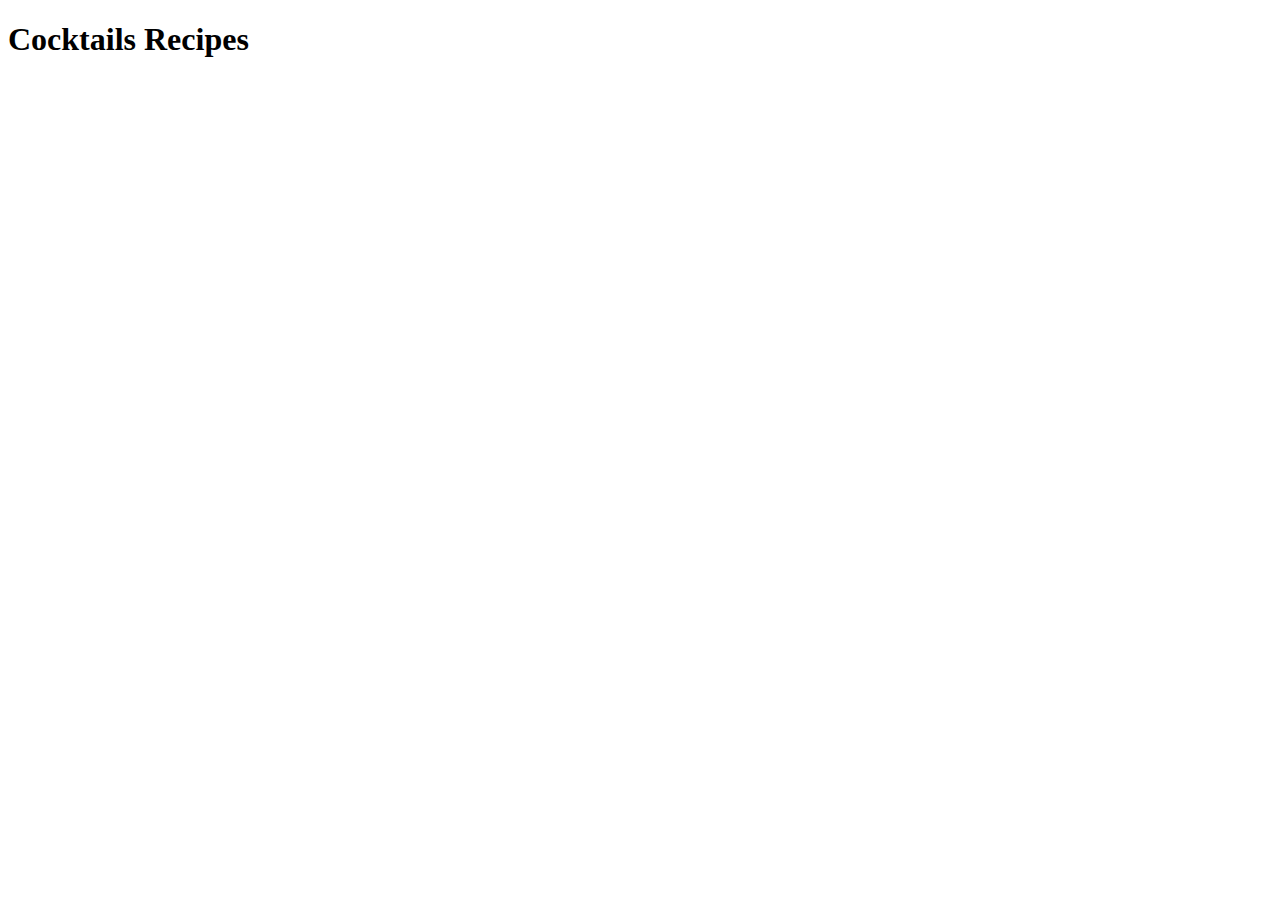
==== index.html @ f0ee8676 "Add index.html and fill html boilerplate" ====
<!DOCTYPE html>
<html lang="en">
<head>
    <meta charset="UTF-8">
    <meta name="viewport" content="width=device-width, initial-scale=1.0">
    <title>Cocktails Recipes</title>
</head>
<body>
    <h1>Cocktails Recipes</h1>
</body>
</html>
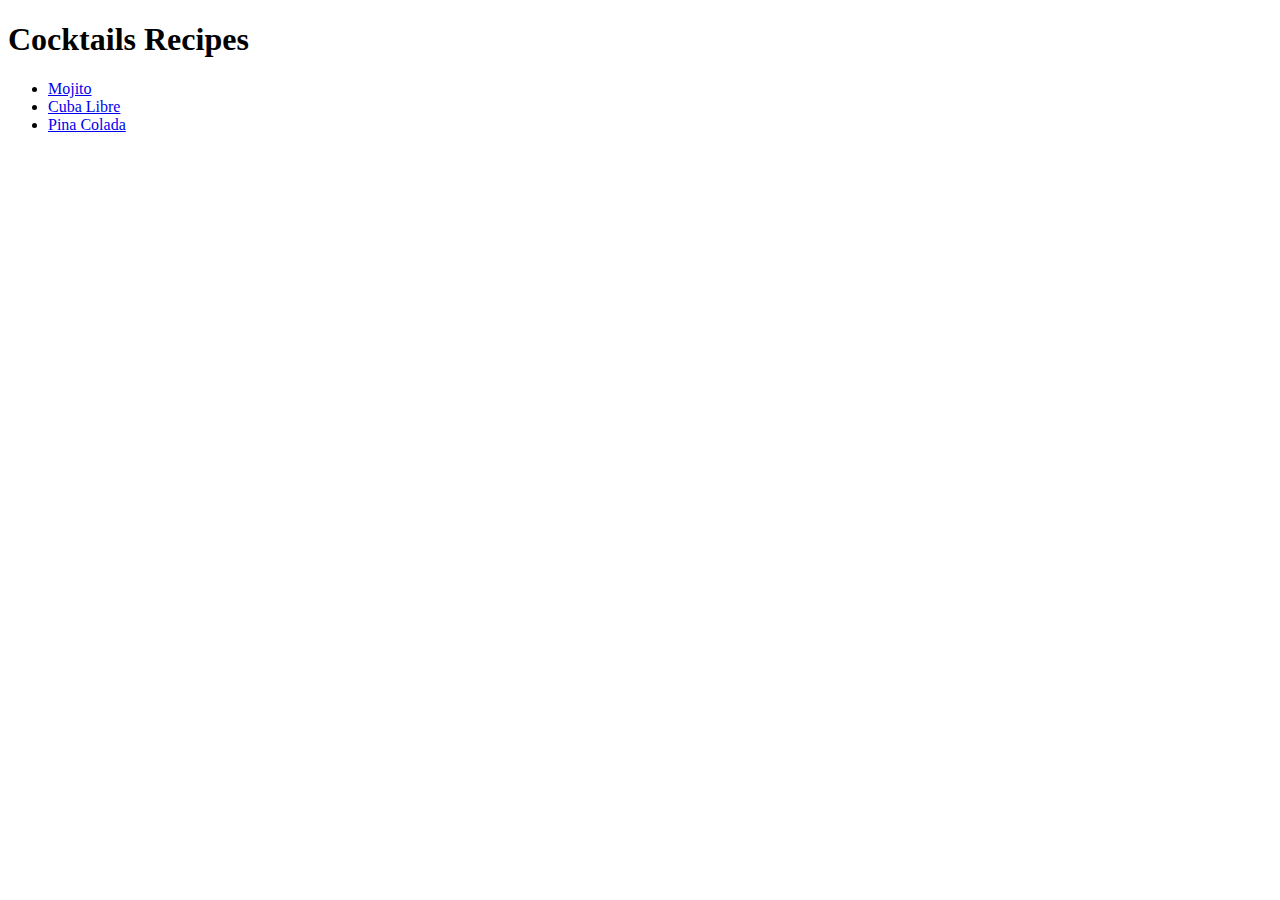
==== commit e040e0df: "Add recipes and linked to index" ====
--- a/index.html
+++ b/index.html
@@ -7,5 +7,10 @@
 </head>
 <body>
     <h1>Cocktails Recipes</h1>
+    <ul>
+        <li><a href="/recipes/mojito.html">Mojito</a></li>
+        <li><a href="/recipes/cubalibre.html">Cuba Libre</a></li>
+        <li><a href="/recipes/pinacolada.html">Pina Colada</a></li>
+    </ul>
 </body>
 </html>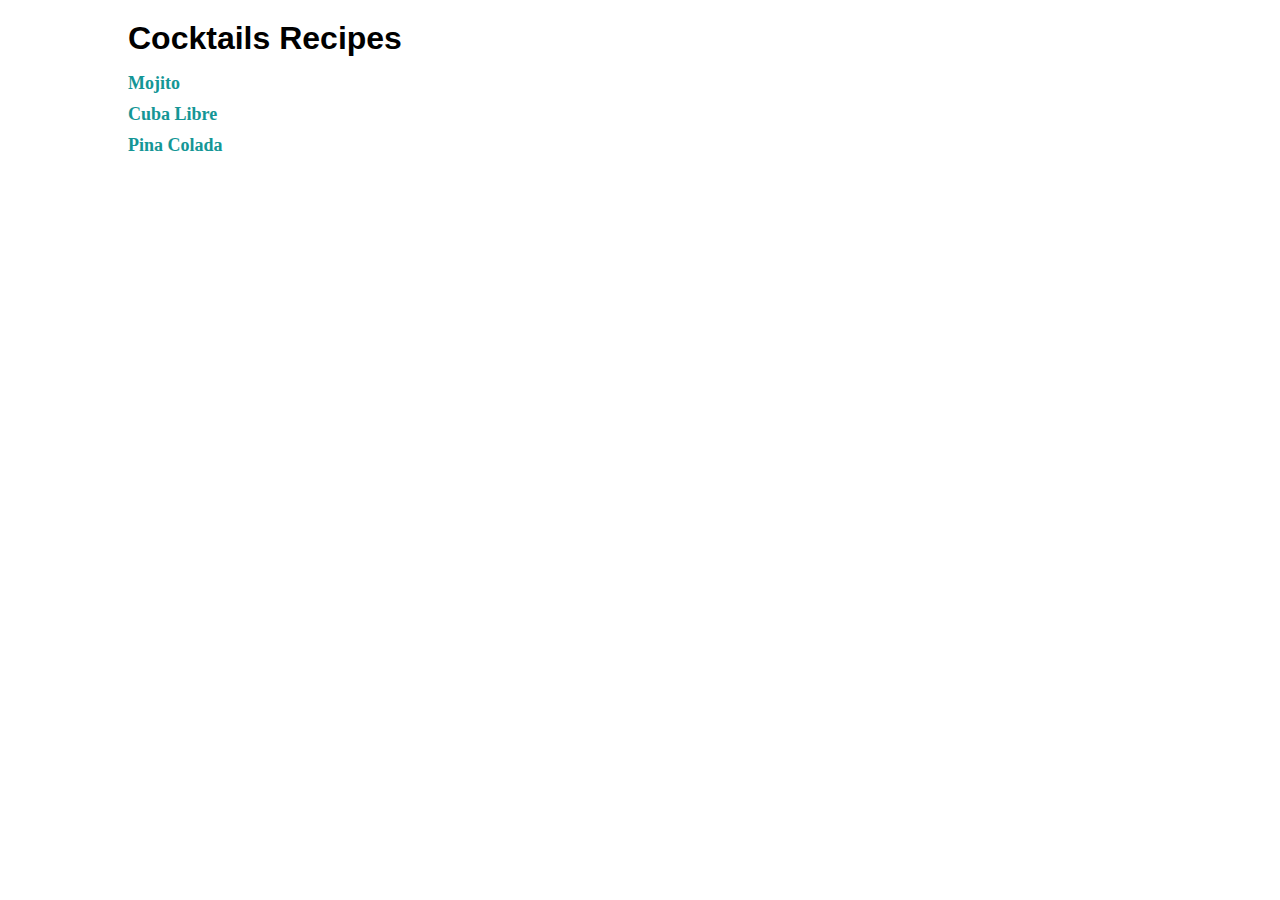
==== commit d816565b: "Edit Add Back Button & CSS selectors" ====
--- a/index.html
+++ b/index.html
@@ -4,13 +4,14 @@
     <meta charset="UTF-8">
     <meta name="viewport" content="width=device-width, initial-scale=1.0">
     <title>Cocktails Recipes</title>
+    <link rel="stylesheet" href="./styles/style.css">
 </head>
 <body>
     <h1>Cocktails Recipes</h1>
-    <ul>
-        <li><a href="/recipes/mojito.html">Mojito</a></li>
-        <li><a href="/recipes/cubalibre.html">Cuba Libre</a></li>
-        <li><a href="/recipes/pinacolada.html">Pina Colada</a></li>
+    <ul class="main-nav">
+        <li><a href="./recipes/mojito.html">Mojito</a></li>
+        <li><a href="./recipes/cubalibre.html">Cuba Libre</a></li>
+        <li><a href="./recipes/pinacolada.html">Pina Colada</a></li>
     </ul>
 </body>
 </html>--- a/styles/style.css
+++ b/styles/style.css
@@ -0,0 +1,83 @@
+/* Classic Reset */
+*{
+    margin: 0;
+    padding: 0;
+    box-sizing: border-box;
+}
+
+/* Default elements */
+
+body {
+    margin: 0 auto;
+    padding: 0;
+    max-width: 1024px;
+}
+
+h1, h2, h3, p{
+    font-size: 16px;
+    margin-bottom: 16px;
+    font-family:'Franklin Gothic Medium', 'Arial Narrow', Arial, sans-serif;
+}
+
+h1 {
+    font-size: 32px;
+    font-weight: bold;
+}
+h2 {
+    font-size: 24px;
+    font-weight: 700;
+    color: rgb(158, 24, 24);
+}
+
+ol, ul {
+    margin-left: 20px;
+}
+
+ul li {
+    font-size: 18px;
+    font-weight: bold;
+}
+
+/* Margins */
+
+h1 {
+    margin-top: 20px;
+}
+
+img {
+    margin-bottom: 20px;
+}
+
+/* Main Nav */
+
+.main-nav {
+    list-style: none;
+    margin-left: 0;
+}
+
+.main-nav li {
+    margin: 10px 0;
+}
+
+.main-nav li a{
+    text-decoration: none;
+    outline: none;
+    color: rgb(20, 150, 150);
+}
+
+/* Back Button */
+
+#back-button {
+    margin-top: 20px;
+    padding: 15px 30px;
+    text-align: center;
+    border: 2px solid #000;
+    border-radius: 5px;
+    background-color: transparent;
+}
+
+#back-button a{
+    text-decoration: none;
+    outline: none;
+    color: #087d81;
+}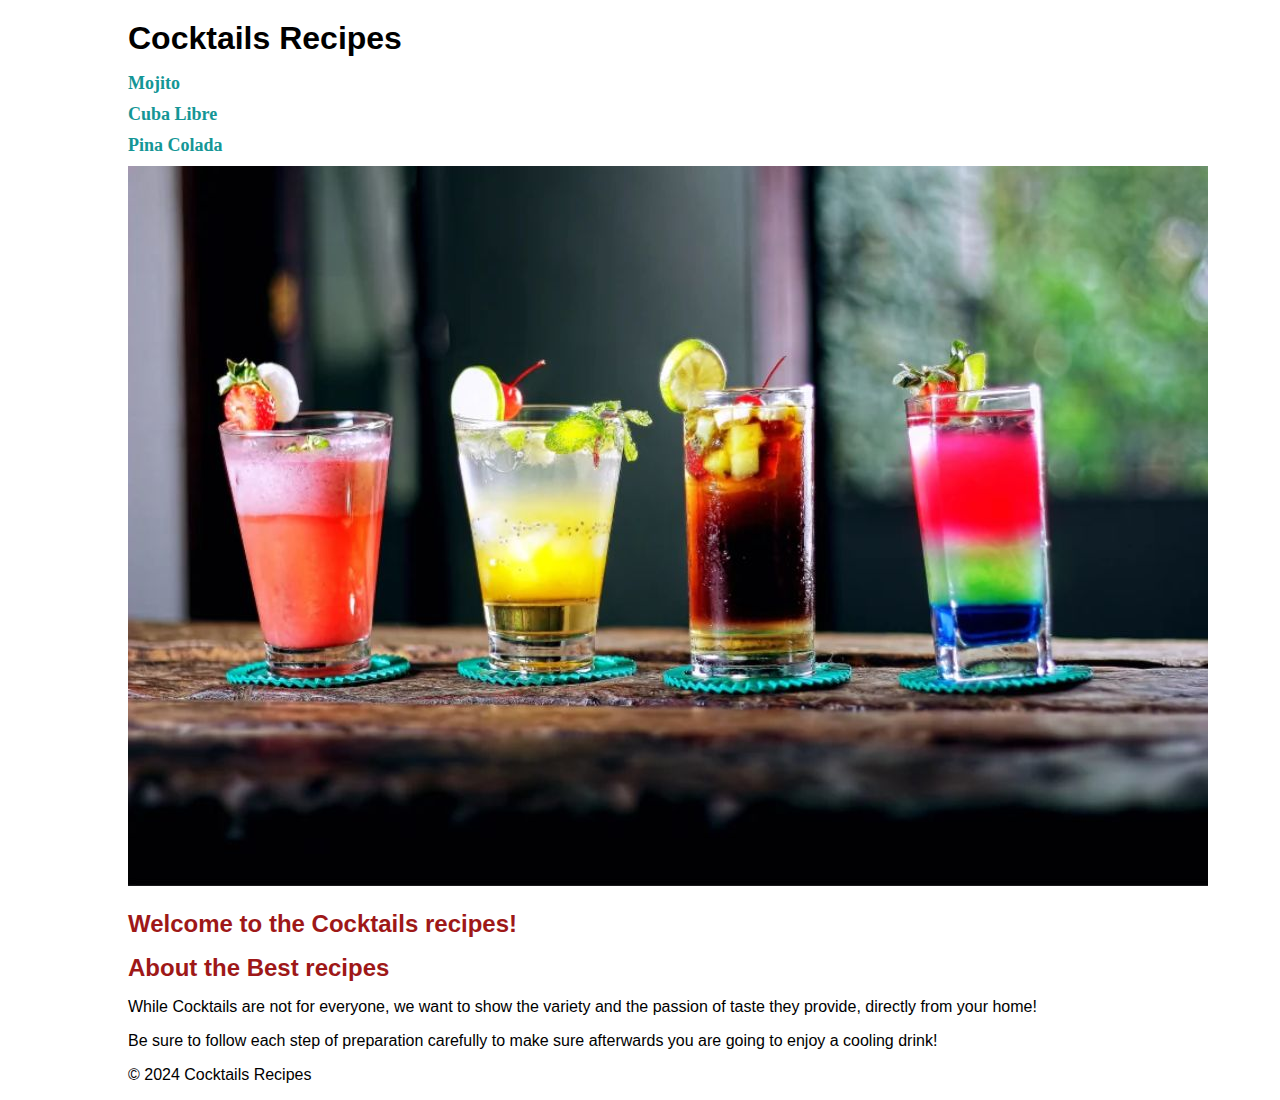
==== commit 52197347: "Edit Layout & Add Footer" ====
--- a/index.html
+++ b/index.html
@@ -7,11 +7,33 @@
     <link rel="stylesheet" href="./styles/style.css">
 </head>
 <body>
-    <h1>Cocktails Recipes</h1>
-    <ul class="main-nav">
-        <li><a href="./recipes/mojito.html">Mojito</a></li>
-        <li><a href="./recipes/cubalibre.html">Cuba Libre</a></li>
-        <li><a href="./recipes/pinacolada.html">Pina Colada</a></li>
-    </ul>
+
+ <!-- Navigation -->
+    <nav>
+        <h1 id="logo">Cocktails Recipes</h1>
+        <ul class="main-nav">
+            <li><a href="./recipes/mojito.html">Mojito</a></li>
+            <li><a href="./recipes/cubalibre.html">Cuba Libre</a></li>
+            <li><a href="./recipes/pinacolada.html">Pina Colada</a></li>
+        </ul>
+    </nav>
+
+    <!-- Hero -->
+    <section>
+        <img src="./images/hero-image.jpg" alt="bar-with-cocktails">
+        <h2>Welcome to the Cocktails recipes!</h2>
+    </section>
+
+    <!-- About -->
+    <section>
+        <h2>About the Best recipes</h2>
+        <p>While Cocktails are not for everyone, we want to show the variety and the passion of taste they provide, directly from your home!</p>
+        <p>Be sure to follow each step of preparation carefully to make sure afterwards you are going to enjoy a cooling drink!</p>
+    </section>
+
+    <!-- Footer -->
+    <footer>
+        <p>&copy; 2024 Cocktails Recipes</p>
+    </footer>
 </body>
 </html>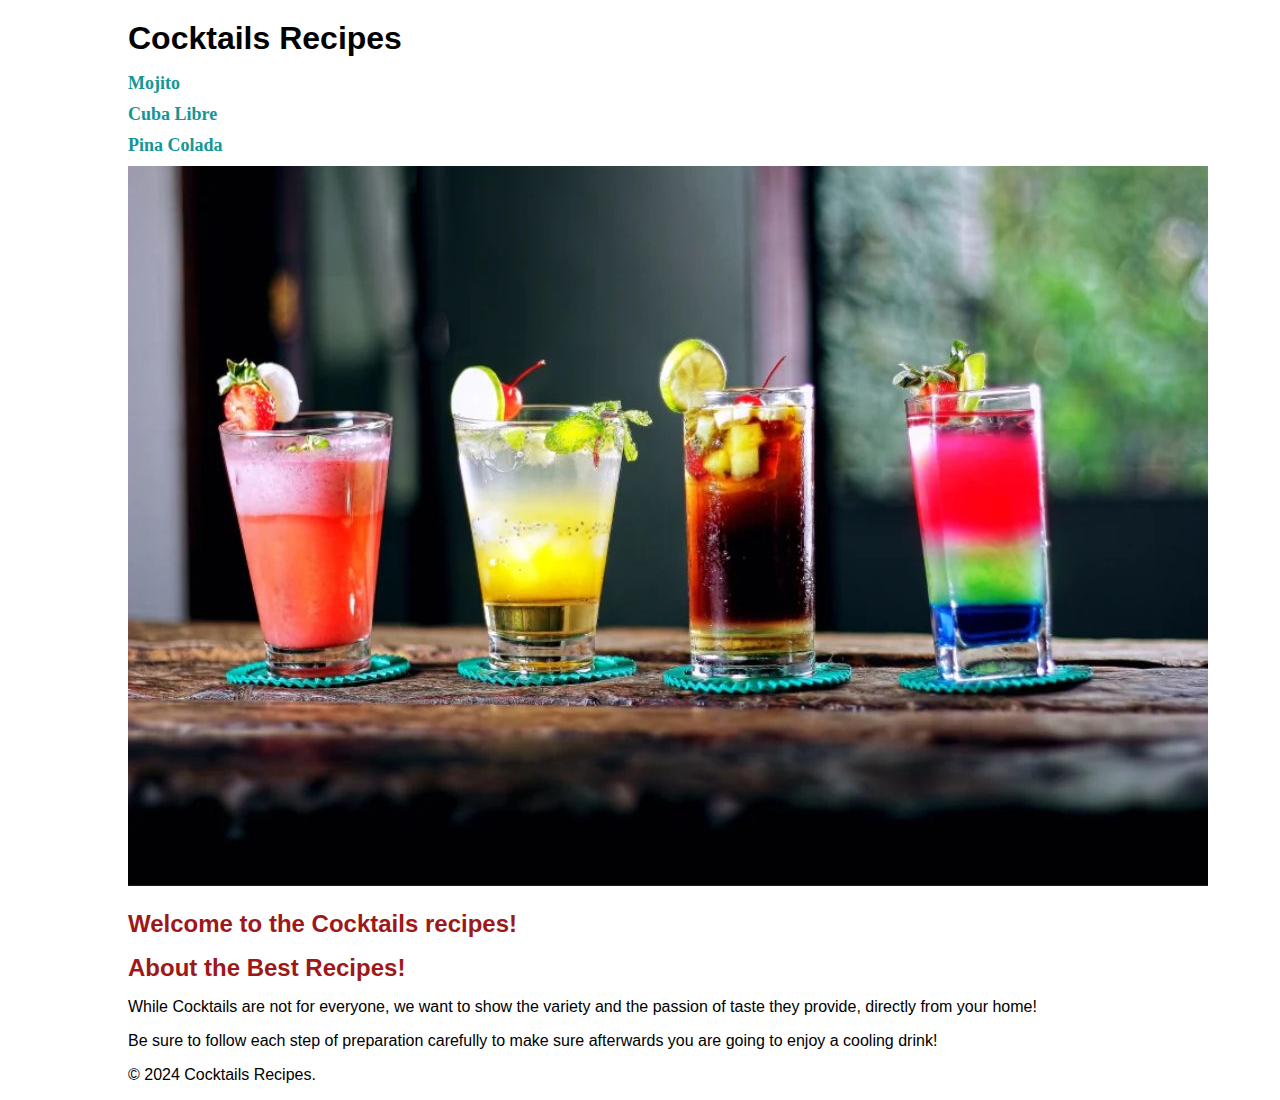
==== commit 36a11bf0: "Edit Classes/IDs to fit CSS selectors" ====
--- a/index.html
+++ b/index.html
@@ -9,7 +9,7 @@
 <body>
 
  <!-- Navigation -->
-    <nav>
+    <nav class="card" id="header">
         <h1 id="logo">Cocktails Recipes</h1>
         <ul class="main-nav">
             <li><a href="./recipes/mojito.html">Mojito</a></li>
@@ -19,21 +19,21 @@
     </nav>
 
     <!-- Hero -->
-    <section>
+    <section class="card">
         <img src="./images/hero-image.jpg" alt="bar-with-cocktails">
         <h2>Welcome to the Cocktails recipes!</h2>
     </section>
 
     <!-- About -->
-    <section>
-        <h2>About the Best recipes</h2>
+    <section class="card">
+        <h2>About the Best Recipes!</h2>
         <p>While Cocktails are not for everyone, we want to show the variety and the passion of taste they provide, directly from your home!</p>
         <p>Be sure to follow each step of preparation carefully to make sure afterwards you are going to enjoy a cooling drink!</p>
     </section>
 
     <!-- Footer -->
     <footer>
-        <p>&copy; 2024 Cocktails Recipes</p>
+        <p>&copy; 2024 Cocktails Recipes.</p>
     </footer>
 </body>
 </html>